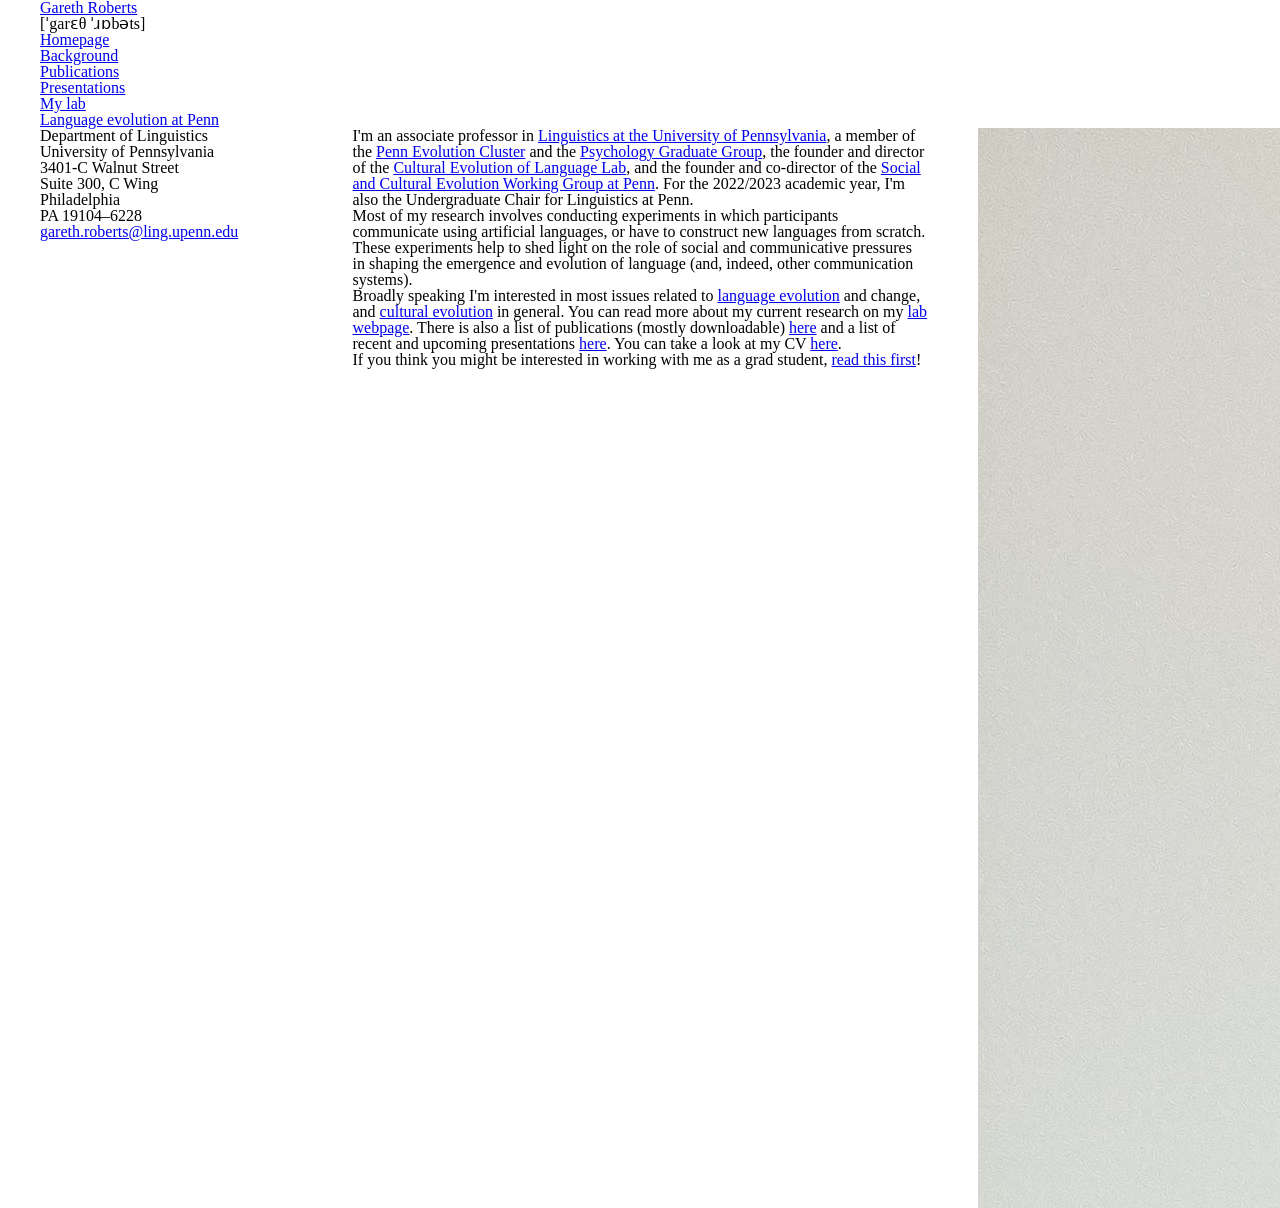
==== index.html @ 4fbaea00 "new photo" ====
<!DOCTYPE HTML>
<!--
	Monochromed by TEMPLATED
    templated.co @templatedco
    Released for free under the Creative Commons Attribution 3.0 license (templated.co/license)
-->
<html lang = "eng"
xml:lang="eng"
xmlns="http://www.w3.org/1999/xhtml">
	<head>
		<title>Gareth Roberts</title>
		<meta http-equiv="content-type" content="text/html; charset=utf-8" />
		<meta name="description" content="" />
		<meta name="keywords" content="" />
		<!--<link href='http://fonts.googleapis.com/css?family=Oxygen:400,300,700' rel='stylesheet' type='text/css'>-->
		<!--[if lte IE 8]><script src="js/html5shiv.js"></script><![endif]-->
       <!-- <script src="http://ajax.googleapis.com/ajax/libs/jquery/1.11.0/jquery.min.js"></script>-->
		<script src="js/skel.min.js"></script>
		<!--<script src="js/skel-panels.min.js"></script>-->
		<script src="js/init.js"></script>
		<noscript>
			<link rel="stylesheet" href="css/skel-noscript.css" />
			<link rel="stylesheet" href="css/style.css" />
		</noscript>
		<!--[if lte IE 8]><link rel="stylesheet" href="css/ie/v8.css" /><![endif]-->
		<!--[if lte IE 9]><link rel="stylesheet" href="css/ie/v9.css" /><![endif]-->
	</head>
	<body class="homepage">

	<!-- Header -->
		<div id="header">
			<div class="container">
					
				<!-- Logo -->
					<div id="logo">
						<h1><a href="#">Gareth Roberts</a></h1>
						<span>[ˈgarɛθ ˈɹɒbəts]</span>
					</div>
				
				<!-- Nav -->

					<nav id="nav">


						<ul>
							<li class="active"><a href="index.html">Homepage</a></li>
							<li><a href="background.html">Background</a></li>
							<li><a href="publications.html">Publications</a></li>
							<li><a href="presentations.html">Presentations</a></li>
							<li><a href="cultural-evolution-of-language-lab.html">My lab</a></li>
							<li><a href="https://www.sas.upenn.edu/language-evolution/" target="_blank">Language evolution at Penn</a></li>
						</ul>
				
					</nav>


				
			


			</div>
		</div>
	<!-- Header -->
	
	

	
			
	<!-- Main -->
		<div id="main">
			<div class="container">
								<div class="row">


		<!-- Main -->
		<div id="main">
			<div class="container">
				<div class="row">

					<!-- Sidebar -->
						<div id="sidebar" class="3u">
							<section>
								<p>
									
						Department of Linguistics<br>
     					University of Pennsylvania<br>
     					3401-C Walnut Street<br>
     					Suite 300, C Wing<br>
     					Philadelphia<br>
     					PA 19104–6228<br>
    					<a href="mailto:gareth.roberts@ling.upenn.edu">gareth.roberts@ling.upenn.edu</a><br>
    				</p>
							</section>
						</div>
					<!-- Sidebar -->
				
					<!-- Content -->
						<div id="content" class="6u skel-cell-important">
							<section>
								<header>
									<!-- <h2>Two Sidebars</h2> -->
									<!-- <span class="byline">Praesent lacus at urna congue rutrum</span> -->
								</header>
								<!-- <p><a href="#" class="image full"><img src="images/pics02.jpg" alt=""></a></p> -->
				<p>I'm an associate professor in <a href="http://www.ling.upenn.edu">Linguistics at the University of Pennsylvania</a>, a member of the <a href="http://evolutioncluster.sas.upenn.edu/Evolution_cluster.html">Penn Evolution Cluster</a> and the <a href="https://psychology.sas.upenn.edu">Psychology Graduate Group</a>, the founder and director of the <a href="cultural-evolution-of-language-lab.html">Cultural Evolution of Language Lab</a>, and the founder and co-director of the <a href="https://web.sas.upenn.edu/scew/">Social and Cultural Evolution Working Group at Penn</a>. For the 2022/2023 academic year, I'm also the Undergraduate Chair for Linguistics at Penn.</p>

					<p>Most of my research involves conducting experiments in which participants communicate using artificial languages, or have to construct new languages from scratch. These experiments help to shed light on the role of social and communicative pressures in shaping the emergence and evolution of language (and, indeed, other communication systems).</p> 

					<p>Broadly speaking I'm interested in most issues related to <a href="https://www.sas.upenn.edu/language-evolution/">language evolution</a> and change, and <a href="https://web.sas.upenn.edu/scew/">cultural evolution</a> in general. You can read more about my current research on my <a href="cultural-evolution-of-language-lab.html">lab webpage</a>. There is also a list of publications (mostly downloadable) <a href="publications.html">here</a> and a list of recent and upcoming presentations <a href="presentations.html">here</a>. You can take a look at my CV <a href="https://www.dropbox.com/s/rljxsm95lkd2ahp/gareth_roberts_CV.pdf?dl=0">here</a>.</p>

					<p><b>If you think you might be interested in working with me as a grad student, <a href="workwithme.html">read this first</a>!</b>
							</section>
						</div>
					<!-- /Content -->
						
					<!-- Sidebar -->
						<div id="sidebar" class="3u">
							<section>
								<p>
									<a href="#" class="image full"><img src="images/14Ebrill2023.jpg" alt="Me"></a></p>
								<!-- <header>
									 <h2>Gravida praesent</h2> -->
									<!-- <span class="byline">Praesent lacus congue rutrum</span> -->
								<!-- </header> -->
								<!-- <p>Donec leo, vivamus fermentum nibh in augue praesent a lacus at urna congue rutrum. Maecenas luctus lectus at sapien. Consectetuer adipiscing elit.</p> -->
								<!-- <ul class="default"> -->
								<!-- 	<li><a href="#">Pellentesque quis lectus</a></li>
									<li><a href="#">Lorem ipsum adipiscing elit</a></li>
									<li><a href="#">Phasellus pellentesque congue</a></li>
									<li><a href="#">Cras aliquam risus pharetra</a></li>
									<li><a href="#">Duis metus euismod lobortis</a></li> --> 
								<!-- </ul> -->
							</section>
						</div>
					<!-- Sidebar -->
				
				</div>
			
			</div>
		</div>
	<!-- Main -->


	

	<!-- Footer -->
		<!-- <div id="footer"> -->
			<div class="container">
				<div class="row">
					<div class="3u">
						<section>

						<nav id="navPanel">


						<ul>
							<li class="active"><a href="index.html">Homepage</a></li>
							<li><a href="background.html">Background</a></li>
							<li><a href="publications.html">Publications</a></li>
							<li><a href="presentations.html" target="_blank">Presentations</a></li>
							<li><a href="cultural-evolution-of-language-lab.html" target="_blank">My lab</a></li>
							<li><a href="https://www.sas.upenn.edu/language-evolution/">Language evolution at Penn</a></li>
						</ul>
					</nav>
							
						</section>
					</div>
				</div>
			</div>
		<!-- </div> -->
	<!-- Footer  -->

	<!-- Copyright -->
	<div id="footer">
		<div id="copyright">
			<div class="container">
				Site design by TEMPLATED (adapted by Gareth Roberts); header image from <a href="https://commons.wikimedia.org/wiki/File:Dolgelley_and_Cader_Idris.jpeg">Wikimedia Commons.</a> <a href="hafan.html"><i>🏴󠁧󠁢󠁷󠁬󠁳󠁿<u>Cliciwch am y Gymraeg</u>🏴󠁧󠁢󠁷󠁬󠁳󠁿</i></a>  
			</div>
		</div>
	</div>

	</body>
</html>
---- css/skel-noscript.css ----
/* Resets (http://meyerweb.com/eric/tools/css/reset/ | v2.0 | 20110126 | License: none (public domain)) */

	html,body,div,span,applet,object,iframe,h1,h2,h3,h4,h5,h6,p,blockquote,pre,a,abbr,acronym,address,big,cite,code,del,dfn,em,img,ins,kbd,q,s,samp,small,strike,strong,sub,sup,tt,var,b,u,i,center,dl,dt,dd,ol,ul,li,fieldset,form,label,legend,table,caption,tbody,tfoot,thead,tr,th,td,article,aside,canvas,details,embed,figure,figcaption,footer,header,hgroup,menu,nav,output,ruby,section,summary,time,mark,audio,video{margin:0;padding:0;border:0;font-size:100%;font:inherit;vertical-align:baseline;}article,aside,details,figcaption,figure,footer,header,hgroup,menu,nav,section{display:block;}body{line-height:1;}ol,ul{list-style:none;}blockquote,q{quotes:none;}blockquote:before,blockquote:after,q:before,q:after{content:'';content:none;}table{border-collapse:collapse;border-spacing:0;}body{-webkit-text-size-adjust:none}

/* Box Model */

	*, *:before, *:after {
		-moz-box-sizing: border-box;
		-webkit-box-sizing: border-box;
		-o-box-sizing: border-box;
		-ms-box-sizing: border-box;
		box-sizing: border-box;
	}

/* Container */

	body {
		min-width: 1200px;
	}

	.container {
		width: 1200px;
		margin-left: auto;
		margin-right: auto;
	}

	/* Modifiers */
	
		.container.small {
			width: 900px;
		}

		.container.big {
			width: 100%;
			max-width: 1500px;
			min-width: 1200px;
		}

/* Grid */

	/* Cells */

		.\31 2u { width: 100% }
		.\31 1u { width: 91.6666666667% }
		.\31 0u { width: 83.3333333333% }
		.\39 u { width: 75% }
		.\38 u { width: 66.6666666667% }
		.\37 u { width: 58.3333333333% }
		.\36 u { width: 50% }
		.\35 u { width: 41.6666666667% }
		.\34 u { width: 33.3333333333% }
		.\33 u { width: 25% }
		.\32 u { width: 16.6666666667% }
		.\31 u { width: 8.3333333333% }
		.\-11u { margin-left: 91.6666666667% }
		.\-10u { margin-left: 83.3333333333% }
		.\-9u { margin-left: 75% }
		.\-8u { margin-left: 66.6666666667% }
		.\-7u { margin-left: 58.3333333333% }
		.\-6u { margin-left: 50% }
		.\-5u { margin-left: 41.6666666667% }
		.\-4u { margin-left: 33.3333333333% }
		.\-3u { margin-left: 25% }
		.\-2u { margin-left: 16.6666666667% }
		.\-1u { margin-left: 8.3333333333% }

		.rightnote {
    position: absolute;
    right: 0;
}

		.row > * {
			padding: 50px 0 0 50px;
			float: left;
			-moz-box-sizing: border-box;
			-webkit-box-sizing: border-box;
			-o-box-sizing: border-box;
			-ms-box-sizing: border-box;
			box-sizing: border-box;
		}

		.row + .row > * {
			padding-top: 50px;
		}

		.row {
			margin-left: -50px;
		}

	/* Rows */

		.row:after {
			content: '';
			display: block;
			clear: both;
			height: 0;
		}

		.row:first-child > * {
			padding-top: 0;
		}

		.row > * {
			padding-top: 0;
		}

		/* Modifiers */

			/* Flush */

				.row.flush {
					margin-left: 0;
				}

				.row.flush > * {
					padding: 0 !important;
				}

			/* Quarter */

				.row.quarter > * {
					padding: 12.5px 0 0 12.5px;
				}

				.row.quarter + .row.quarter > * {
					padding-top: 12.5px;
				}

				.row.quarter {
					margin-left: -12.5px;
				}

			/* Half */

				.row.half > * {
					padding: 25px 0 0 25px;
				}

				.row.half + .row.half > * {
					padding-top: 25px;
				}

				.row.half {
					margin-left: -25px;
				}

			/* One and (a) Half */

				.row.oneandhalf > * {
					padding: 75px 0 0 75px;
				}

				.row.oneandhalf + .row.oneandhalf > * {
					padding-top: 75px;
				}

				.row.oneandhalf {
					margin-left: -75px;
				}

			/* Double */

				.row.double > * {
					padding: 100px 0 0 100px;
				}

				.row.double + .row.double > * {
					padding-top: 100px;
				}

				.row.double {
					margin-left: -100px;
				}
---- css/style.css ----
/*
	Monochromed by TEMPLATED
    templated.co @templatedco
    Released for free under the Creative Commons Attribution 3.0 license (templated.co/license)
*/

@charset 'UTF-8';

/*********************************************************************************/
/* Basic                                                                         */
/*********************************************************************************/

	body
	{
		background: #090909;
	}

	body,input,textarea,select
	{
		font-family: 'Oxygen', sans-serif;
		line-height: 2em;
		font-size: 13em;
	}
	
	
	.link-container{
		width: 250px;
		height: 120px;
	}
	
	.link-container img {
		width: 100%;
		height: 100%;
	}

	h1,h2,h3,h4,h5,h6
	{
		font-weight: bold;
	}
	
		h1 a, h2 a, h3 a, h4 a, h5 a, h6 a
		{
			color: inherit;
			text-decoration: none;
		}
		
	/* Change this to whatever font weight/color pairing is most suitable */
	strong, b
	{
		font-weight: bold;
		color: #000000;
	}
	
	em, i
	{
		font-style: italic;
	}

	/* Don't forget to set this to something that matches the design */
	a
	{
		color: #000000;
	}
	
	a:hover
	{
		text-decoration: none;
	}

	sub
	{
		position: relative;
		top: 0.5em;
		font-size: 0.8em;
	}
	
	sup
	{
		position: relative;
		top: -0.5em;
		font-size: 0.8em;
	}
	
	hr
	{
		border: 0;
		border-top: solid 1px #ddd;
	}
	
	blockquote
	{
		border-left: solid 0.5em #ddd;
		padding: 1em 0 1em 2em;
		font-style: italic;
	}
	
	p, ul, ol, dl, table
	{
		margin-bottom: 1em;
	}

	header
	{
	}
	
		header h2
		{
			letter-spacing: -1px;
			font-weight: 700;
		}
	
		header .byline
		{
			display: block;
			/*text-transform: uppercase;*/
		}


		
	footer
	{
		margin-top: 1em;
	}

	br.clear
	{
		clear: both;
	}
	
	/* Buttons */
		
		.button
		{
			position: relative;
			display: inline-block;
			margin-top: 2em;
			padding: 0.8em 1.5em;
			background: #1d1d1d;
			border-radius: 6px;
			text-decoration: none;
			/*text-transform: uppercase;*/
			font-size: 1em;
			color: #FFF;
			-moz-transition: color 0.35s ease-in-out, background-color 0.35s ease-in-out;
			-webkit-transition: color 0.35s ease-in-out, background-color 0.35s ease-in-out;
			-o-transition: color 0.35s ease-in-out, background-color 0.35s ease-in-out;
			-ms-transition: color 0.35s ease-in-out, background-color 0.35s ease-in-out;
			transition: color 0.35s ease-in-out, background-color 0.35s ease-in-out;
			cursor: pointer;
		}

			.button:hover
			{
				background: #141414;
				color: #FFF !important;
			}
	

	/* Sections/Articles */
	
		section,
		article
		{
			margin-bottom: 3em;
		}
		
		section > :last-child,
		article > :last-child
		{
			margin-bottom: 0;
		}

		section:last-child,
		article:last-child
		{
			margin-bottom: 0;
		}

		.row > section,
		.row > article
		{
			margin-bottom: 0;
		}

	/* Images */

		.image
		{
			display: inline-block;
		}
		
			.image img
			{
				display: block;
				width: 100%;
				border-radius: 6px;
			}

			.image.featured
			{
				display: block;
				width: 100%;
				margin: 0 0 2em 0;
			}
			
			.image full
			{
				display: block;
				width: 100%;
				margin: 0 0 2em 0;
			}
			
			.image.left
			{
				float: left;
				margin: 0 2em 2em 0;
			}
			
			.image.centered
			{
				display: block;
				margin: 0 0 2em 0;
			}

				.image.centered img
				{
					margin: 0 auto;
					width: auto;
				}

	/* Lists */

		ul.default
		{
			list-style: none;
			margin: 0;
			padding: 0;
		}
		
			ul.default li
			{
				padding: 0.50em 0em;
			}	
		
		ul.style1
		{
			font-size: 0.90em;
		}	

			ul.style1 li
			{
				padding: 0.80em 0em;
				line-height: 1.8em;
			}	

			ul.style1 li img
			{
				float: left;
				margin-right: 1.50em;
				border-radius: 6px;
			}
			
			ul.style1 .posted
			{
				display: block;
				margin-top: 1em;
				padding: 0.50em 0em;
			}

			ul.indentdotstyle
			{list-style-type: circle;
				padding: 0.8em 0em;
				line-height: 1.8em;
				list-style-position: outside;
				padding-left: 3em;
			}

			ul.dotstyle
			{list-style-type: circle;
				padding: 0.80em 0em;
				line-height: 1.5em;
				/*margin-top: 2em;*/
			}

			ul.pubstyle
			{list-style-type: circle;
				padding: 0.2em 0em;
				line-height: 1.5em;
				/*margin-top: 1em;*/
			}

			ul.pubstyle li
			{margin-top: 1em;
			}


/*********************************************************************************/
/* Header                                                                        */
/*********************************************************************************/

	#header
	{
		position: relative;
		background: #ddd url(../images/Dolgellau.jpg) no-repeat center;
		background-size: cover;
	}

	#logo
	{
	}
	
	#nav
	{
	}

		#nav ul
		{
			margin: 0;
		}

	#headerKynaz
	{
		position: relative;
		background: #ddd url(../images/kynaz.png) no-repeat center;
		background-size: cover;
	}

	#logo
	{
	}
	
	#nav
	{
	}

		#nav ul
		{
			margin: 0;
		}

	
/*********************************************************************************/
/* Banner                                                                        */
/*********************************************************************************/

	#banner
	{
		position: relative;
		background: #333;
		color: #fff;
	}

/*********************************************************************************/
/* Main                                                                          */
/*********************************************************************************/

	#main
	{
		position: relative;
		background: #fff url(images/overlay.png) repeat;
	}
	
	.divider
	{
		overflow: hidden;
		border-top: 1px solid #dbdbdb;
	}

/*********************************************************************************/
/* Footer                                                                        */
/*********************************************************************************/
	
	#footer
	{
		position: relative;
		background: #121212;
		color: rgba(255,255,255,.4);
	}
	

	
/*********************************************************************************/
/* Copyright                                                                     */
/*********************************************************************************/
	
	#copyright
	{
		position: relative;
		padding: 0em 0em;
		text-align: center;
		/*color: rgba(255,255,255,.3);*/
		color: darkgray;
	}
	
	#copyright .container
	{
	}
	
	#copyright a
	{
		text-decoration: none;
		/*color: rgba(255,255,255,.3);*/
		color: darkgray;
	}
---- css/ie/v8.css ----
/*********************************************************************************/
/* Basic                                                                         */
/*********************************************************************************/

	.button
	{
		/*
		
		For elements that use border-radius, add the following:
		
			-ms-behavior: url('css/ie/PIE.htc');

		Note that PIE.htc requires its elements to be relative or absolute:

			position: relative;

		*/
	}
---- css/ie/v9.css ----
/*********************************************************************************/
/* Basic                                                                         */
/*********************************************************************************/
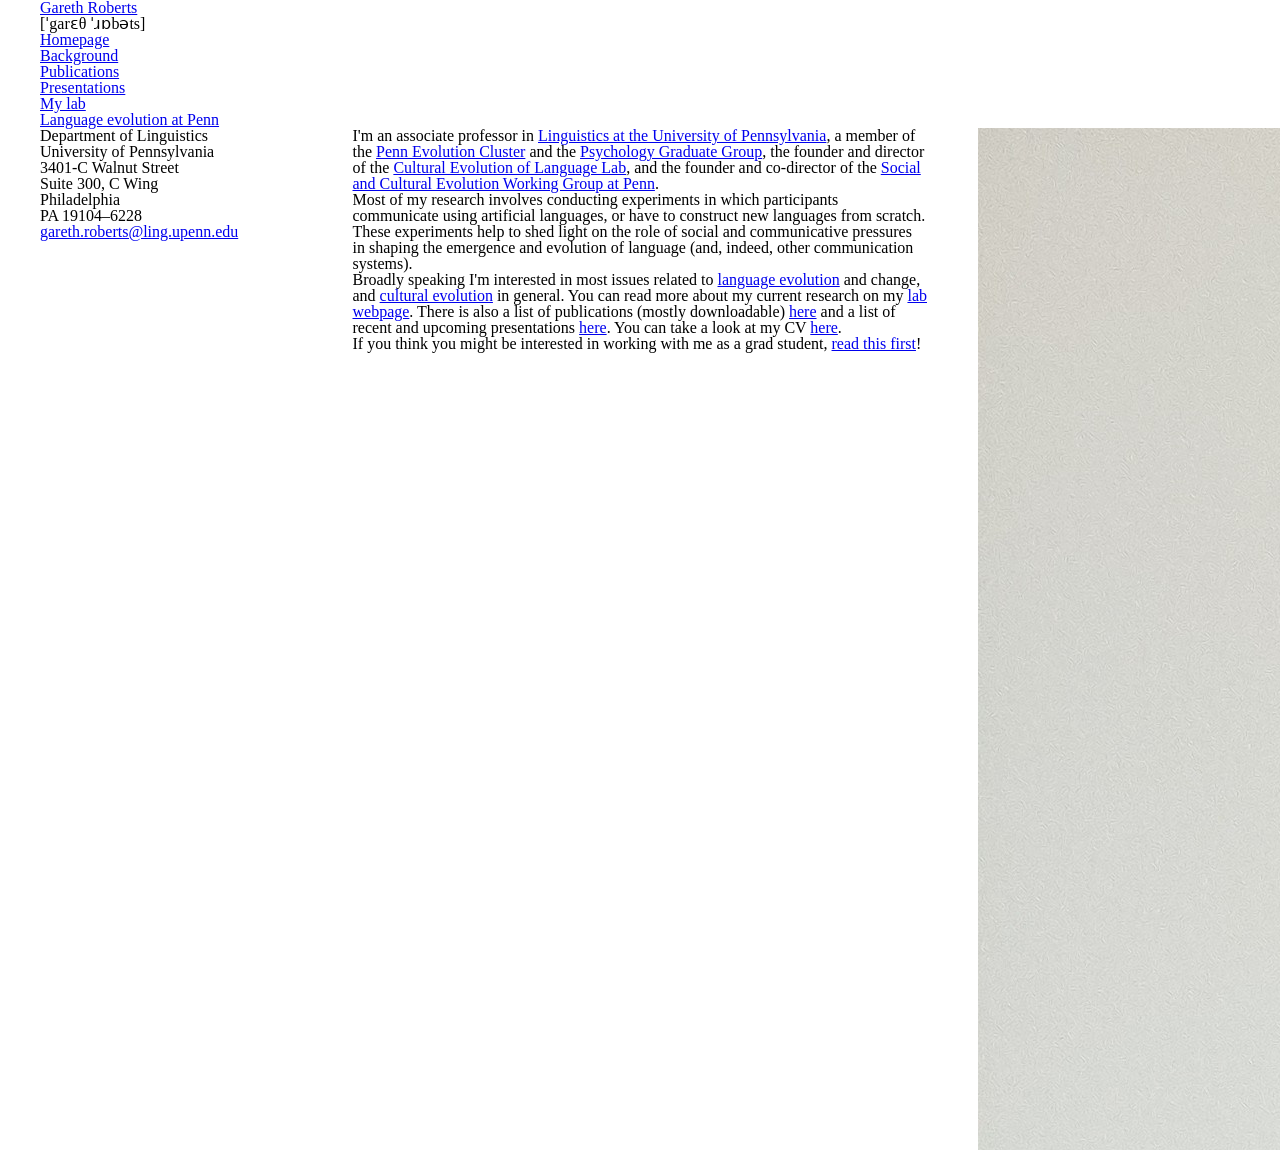
==== commit 68f1b233: "no longer ugrad chair" ====
--- a/index.html
+++ b/index.html
@@ -102,7 +102,8 @@
 									<!-- <span class="byline">Praesent lacus at urna congue rutrum</span> -->
 								</header>
 								<!-- <p><a href="#" class="image full"><img src="images/pics02.jpg" alt=""></a></p> -->
-				<p>I'm an associate professor in <a href="http://www.ling.upenn.edu">Linguistics at the University of Pennsylvania</a>, a member of the <a href="http://evolutioncluster.sas.upenn.edu/Evolution_cluster.html">Penn Evolution Cluster</a> and the <a href="https://psychology.sas.upenn.edu">Psychology Graduate Group</a>, the founder and director of the <a href="cultural-evolution-of-language-lab.html">Cultural Evolution of Language Lab</a>, and the founder and co-director of the <a href="https://web.sas.upenn.edu/scew/">Social and Cultural Evolution Working Group at Penn</a>. For the 2022/2023 academic year, I'm also the Undergraduate Chair for Linguistics at Penn.</p>
+				<p>I'm an associate professor in <a href="http://www.ling.upenn.edu">Linguistics at the University of Pennsylvania</a>, a member of the <a href="http://evolutioncluster.sas.upenn.edu/Evolution_cluster.html">Penn Evolution Cluster</a> and the <a href="https://psychology.sas.upenn.edu">Psychology Graduate Group</a>, the founder and director of the <a href="cultural-evolution-of-language-lab.html">Cultural Evolution of Language Lab</a>, and the founder and co-director of the <a href="https://web.sas.upenn.edu/scew/">Social and Cultural Evolution Working Group at Penn</a>.</p> 
+				<!--For the 2022/2023 academic year, I'm also the Undergraduate Chair for Linguistics at Penn.</p>-->
 
 					<p>Most of my research involves conducting experiments in which participants communicate using artificial languages, or have to construct new languages from scratch. These experiments help to shed light on the role of social and communicative pressures in shaping the emergence and evolution of language (and, indeed, other communication systems).</p> 
 
@@ -117,7 +118,12 @@
 						<div id="sidebar" class="3u">
 							<section>
 								<p>
-									<a href="#" class="image full"><img src="images/14Ebrill2023.jpg" alt="Me"></a></p>
+									<!--<a href="#" class="image full"><img src="images/14Ebrill2023.jpg" alt="Me"></a></p>-->
+									<span id="surround">
+									    <span id="initial"><a href="#" class="image full"><img src="images/14Ebrill2023.jpg" alt="Me"></a></span>
+									    <span id="onhover"><a href="#" class="image full"><img src="images/zipline.jpg" alt="Me"></a></span>
+									</span></p>
+
 								<!-- <header>
 									 <h2>Gravida praesent</h2> -->
 									<!-- <span class="byline">Praesent lacus congue rutrum</span> -->
@@ -174,7 +180,7 @@
 	<div id="footer">
 		<div id="copyright">
 			<div class="container">
-				Site design by TEMPLATED (adapted by Gareth Roberts); header image from <a href="https://commons.wikimedia.org/wiki/File:Dolgelley_and_Cader_Idris.jpeg">Wikimedia Commons.</a> <a href="hafan.html"><i>🏴󠁧󠁢󠁷󠁬󠁳󠁿<u>Cliciwch am y Gymraeg</u>🏴󠁧󠁢󠁷󠁬󠁳󠁿</i></a>  
+				Site design by TEMPLATED (adapted by Gareth Roberts); header image by <a href="https://ahoymatej.com/"><u>Nick Matej</u></a> and created for <a href="https://omnia.sas.upenn.edu/story/talking-%E2%80%9Caliens%E2%80%9D"><u>Omnia</u></a>. <a href="hafan.html"><i>🏴󠁧󠁢󠁷󠁬󠁳󠁿<u>Cliciwch am y Gymraeg</u>🏴󠁧󠁢󠁷󠁬󠁳󠁿</i></a>  
 			</div>
 		</div>
 	</div>
--- a/css/style.css
+++ b/css/style.css
@@ -102,6 +102,9 @@
 	header
 	{
 	}
+
+
+
 	
 		header h2
 		{
@@ -184,6 +187,16 @@
 
 	/* Images */
 
+	#onhover {
+  display: none;
+}
+#surround:hover span[id="initial"] {
+  display: none;
+}
+#surround:hover span[id="onhover"] {
+  display: block;
+}
+
 		.image
 		{
 			display: inline-block;
@@ -301,7 +314,7 @@
 	#header
 	{
 		position: relative;
-		background: #ddd url(../images/Dolgellau.jpg) no-repeat center;
+		background: #ddd url(../images/nick-matej-image.jpg) no-repeat center;
 		background-size: cover;
 	}
 
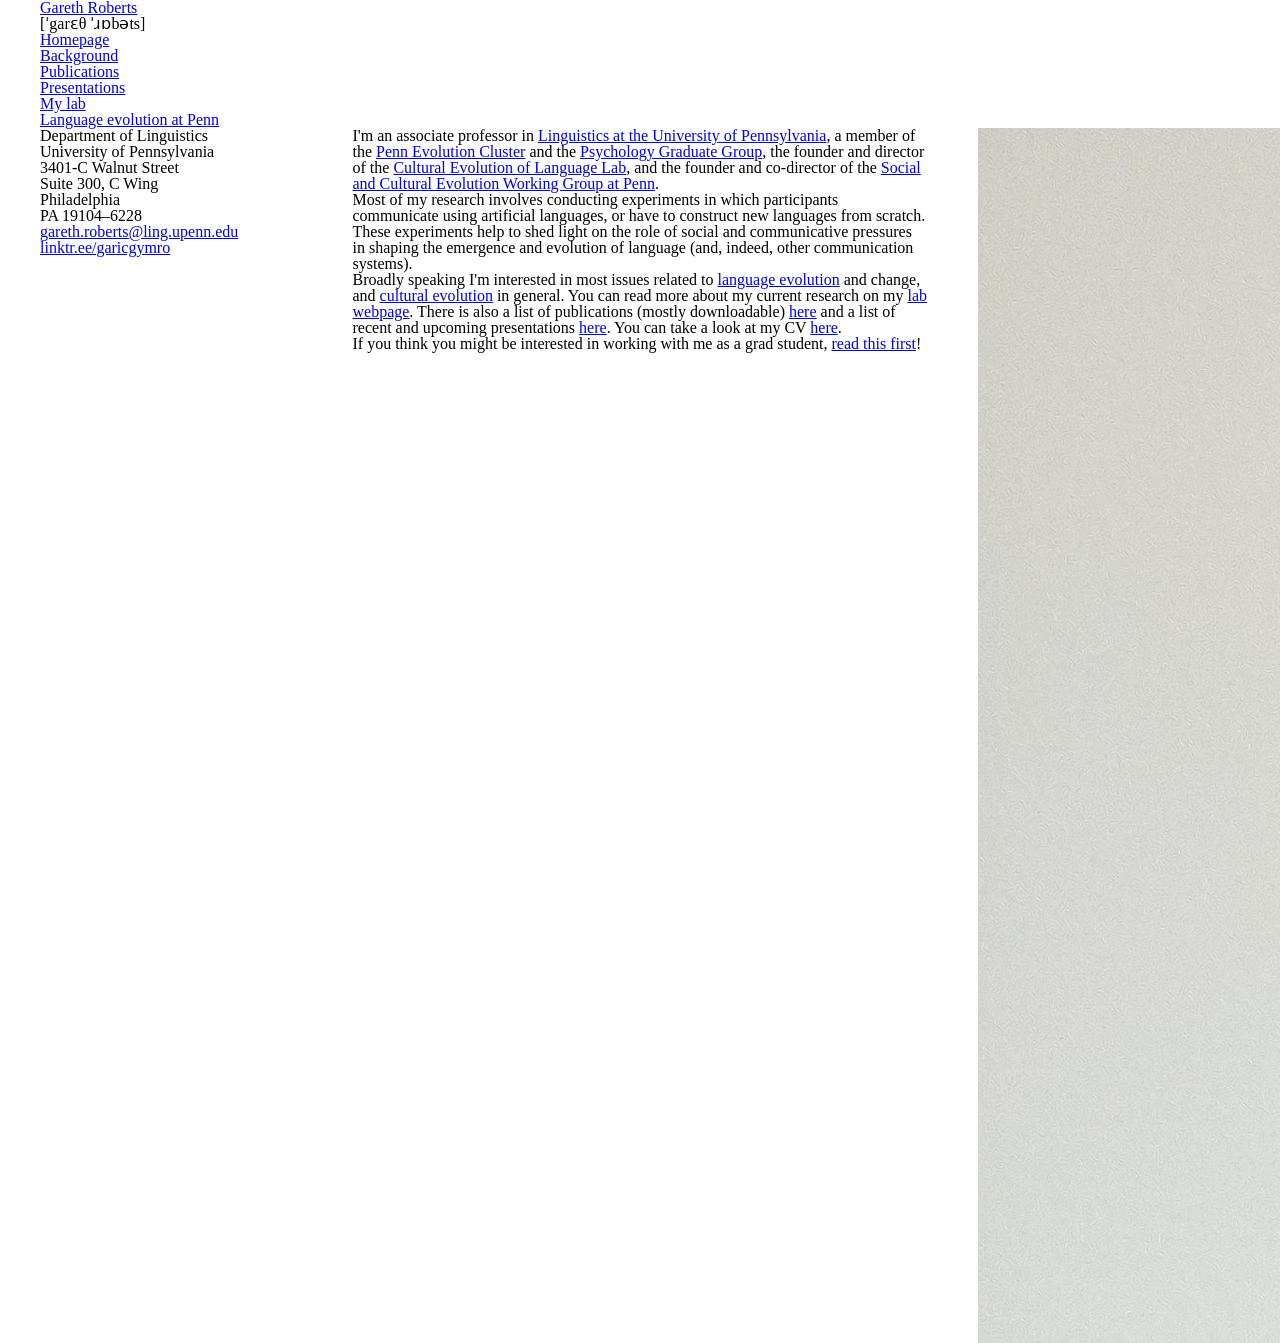
==== commit 4f6af094: "linktree" ====
--- a/index.html
+++ b/index.html
@@ -89,6 +89,7 @@
      					Philadelphia<br>
      					PA 19104–6228<br>
     					<a href="mailto:gareth.roberts@ling.upenn.edu">gareth.roberts@ling.upenn.edu</a><br>
+    					<a href="https://linktr.ee/garicgymro">linktr.ee/garicgymro<a><br>
     				</p>
 							</section>
 						</div>
--- a/css/style.css
+++ b/css/style.css
@@ -102,9 +102,6 @@
 	header
 	{
 	}
-
-
-
 	
 		header h2
 		{
@@ -187,16 +184,6 @@
 
 	/* Images */
 
-	#onhover {
-  display: none;
-}
-#surround:hover span[id="initial"] {
-  display: none;
-}
-#surround:hover span[id="onhover"] {
-  display: block;
-}
-
 		.image
 		{
 			display: inline-block;
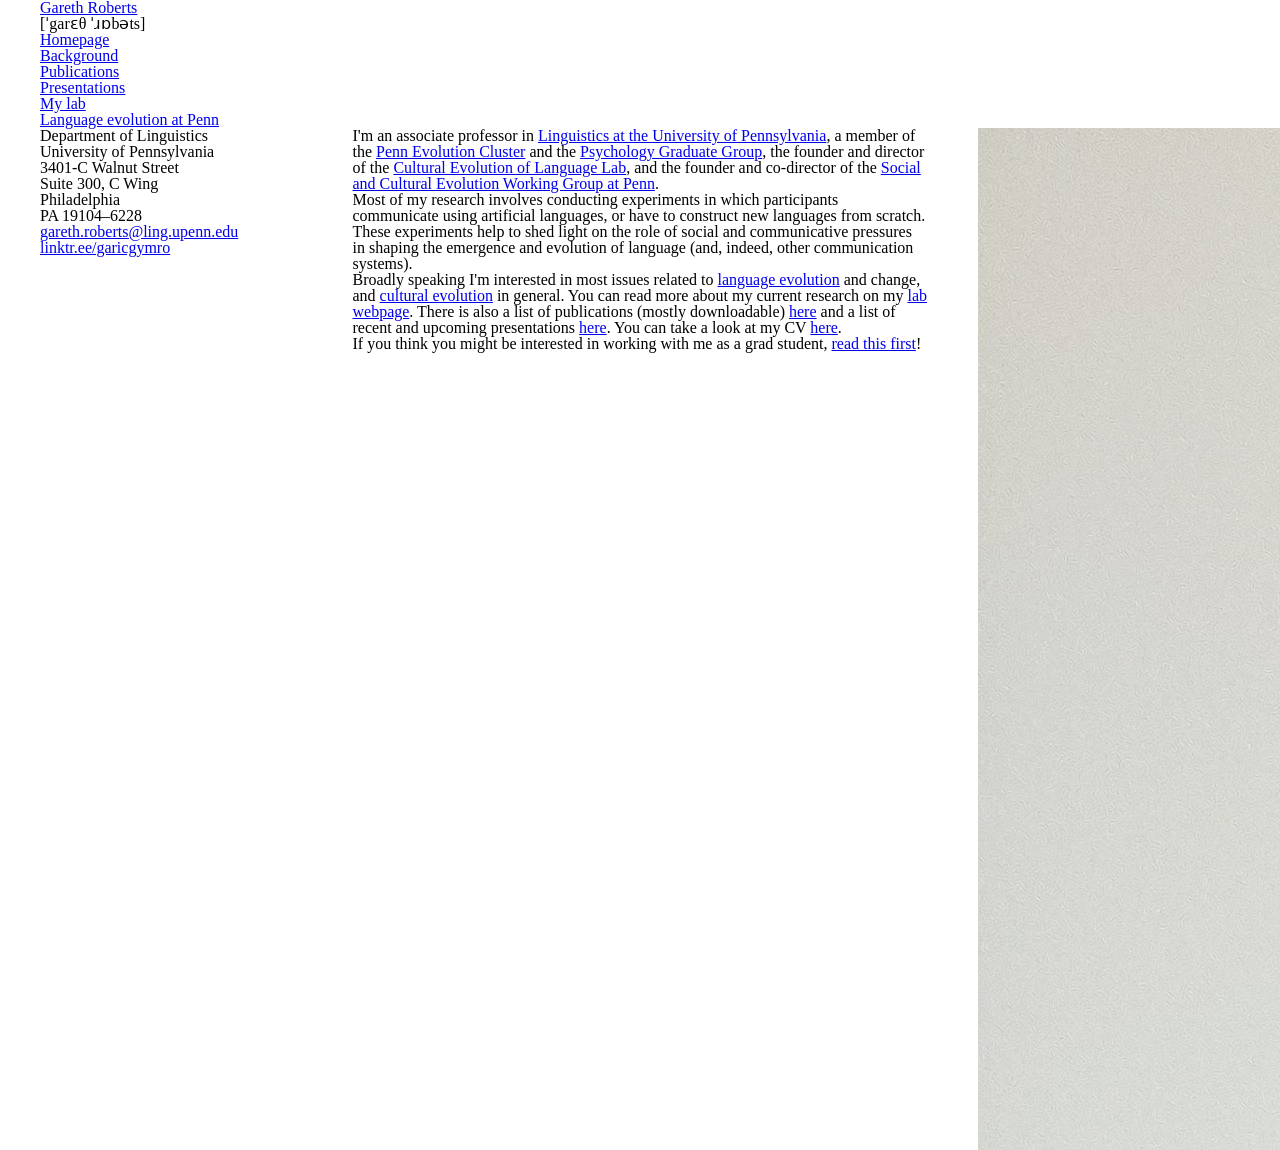
==== commit b10ec7e4: "tweak image size" ====
--- a/index.html
+++ b/index.html
@@ -118,12 +118,17 @@
 					<!-- Sidebar -->
 						<div id="sidebar" class="3u">
 							<section>
-								<p>
-									<!--<a href="#" class="image full"><img src="images/14Ebrill2023.jpg" alt="Me"></a></p>-->
+								<div class="card">
+        							<img src="images/14Ebrill2023.jpg" class="img-under" alt="Me">
+        							<img src="images/zipline.jpg" class="img-top" alt="Me on a zipwire in Dolgellau">
+    							</div>
+
+								<!--<p>
+									<a href="#" class="image full"><img src="images/14Ebrill2023.jpg" alt="Me"></a></p>
 									<span id="surround">
 									    <span id="initial"><a href="#" class="image full"><img src="images/14Ebrill2023.jpg" alt="Me"></a></span>
 									    <span id="onhover"><a href="#" class="image full"><img src="images/zipline.jpg" alt="Me"></a></span>
-									</span></p>
+									</span></p>-->
 
 								<!-- <header>
 									 <h2>Gravida praesent</h2> -->
--- a/css/style.css
+++ b/css/style.css
@@ -32,6 +32,34 @@
 		width: 100%;
 		height: 100%;
 	}
+
+
+    .card {
+        width: 500px;
+        height: 150px;
+        position: relative;
+        display: inline-block;
+    }
+    .card .img-under {
+        width: 265px;
+        display: inline;
+        position: relative;
+        top: 0;
+        left: 0;
+        z-index: 99;
+    }
+    .card .img-top {
+        width: 265px;
+        display: none;
+        position: absolute;
+        top: 0;
+        left: 0;
+        z-index: 99;
+    }
+    .card:hover .img-top {
+        display: inline;
+    }
+
 
 	h1,h2,h3,h4,h5,h6
 	{
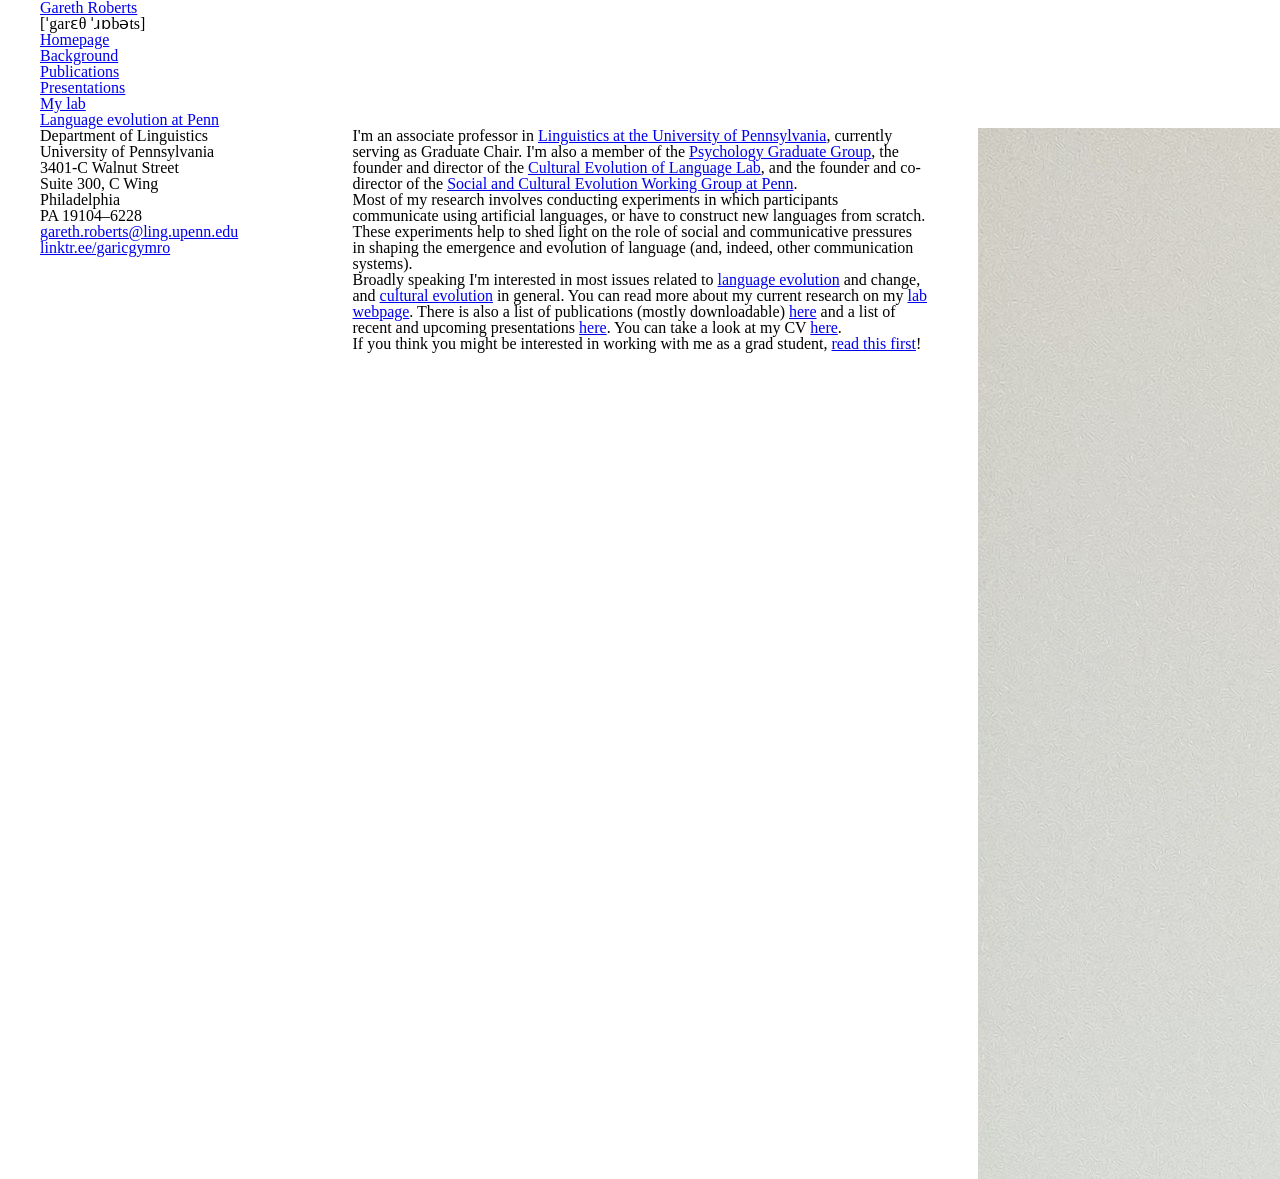
==== commit f58f7c4c: "updates to homepage and lab page" ====
--- a/index.html
+++ b/index.html
@@ -103,7 +103,15 @@
 									<!-- <span class="byline">Praesent lacus at urna congue rutrum</span> -->
 								</header>
 								<!-- <p><a href="#" class="image full"><img src="images/pics02.jpg" alt=""></a></p> -->
-				<p>I'm an associate professor in <a href="http://www.ling.upenn.edu">Linguistics at the University of Pennsylvania</a>, a member of the <a href="http://evolutioncluster.sas.upenn.edu/Evolution_cluster.html">Penn Evolution Cluster</a> and the <a href="https://psychology.sas.upenn.edu">Psychology Graduate Group</a>, the founder and director of the <a href="cultural-evolution-of-language-lab.html">Cultural Evolution of Language Lab</a>, and the founder and co-director of the <a href="https://web.sas.upenn.edu/scew/">Social and Cultural Evolution Working Group at Penn</a>.</p> 
+				<!-- <p>Hear me talk answer etymology questions from the internet <a href="https://youtu.be/mey9EsOwhDo?si=8Faoo1xXK2i6A7se">here</a>!<br>
+					<div class="card">
+        							<img src="images/Wired.png"alt="Me">
+
+    							</div>
+				</p> -->
+
+
+				<p>I'm an associate professor in <a href="http://www.ling.upenn.edu">Linguistics at the University of Pennsylvania</a>, currently serving as Graduate Chair. I'm also a member of the <a href="https://psychology.sas.upenn.edu">Psychology Graduate Group</a>, the founder and director of the <a href="cultural-evolution-of-language-lab.html">Cultural Evolution of Language Lab</a>, and the founder and co-director of the <a href="https://web.sas.upenn.edu/scew/">Social and Cultural Evolution Working Group at Penn</a>.</p> 
 				<!--For the 2022/2023 academic year, I'm also the Undergraduate Chair for Linguistics at Penn.</p>-->
 
 					<p>Most of my research involves conducting experiments in which participants communicate using artificial languages, or have to construct new languages from scratch. These experiments help to shed light on the role of social and communicative pressures in shaping the emergence and evolution of language (and, indeed, other communication systems).</p> 
